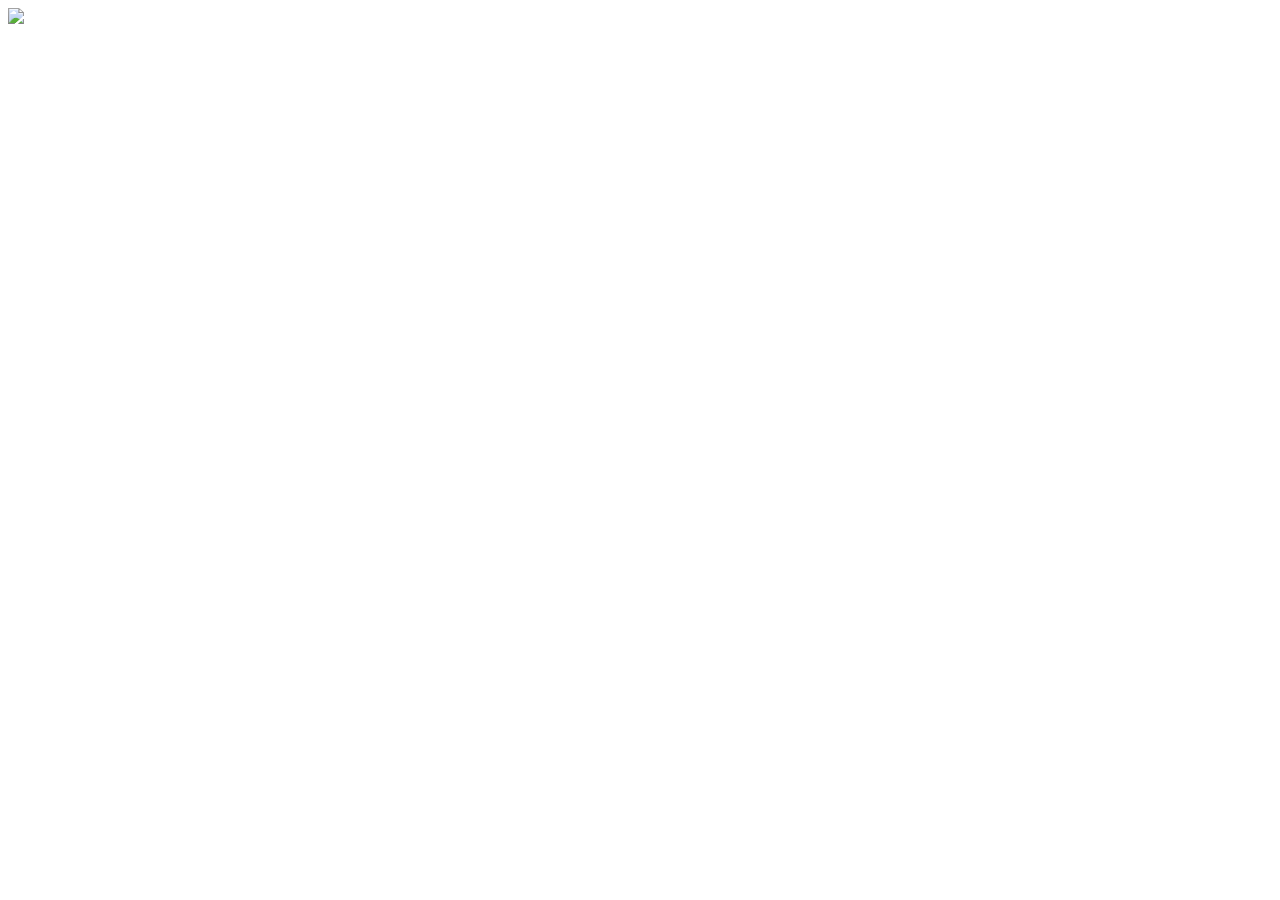
==== CardBord/index.html @ 78b5cb9a "Start project and done with 360 imgae" ====
<!DOCTYPE html>
<html>

<head>
    <meta charset="utf-8">
    <title>360&deg; Image</title>
    <meta name="description" content="360&deg; Image - A-Frame">
    <script src="https://aframe.io/releases/1.4.0/aframe.min.js"></script>
</head>

<body>
    <a-scene>
        <a-assets>
            <img id="skyTexture" crossorigin="anonymous"
                src="https://cdn.aframe.io/360-image-gallery-boilerplate/img/sechelt.jpg">
        </a-assets>

        <a-sky src="#skyTexture" rotation="0 -130 0"></a-sky>
        <a-entity position="0 1.6 0">
            <a-camera></a-camera>
        </a-entity>

        <a-text value="Sky Texture" width="6" position="-2 2.25 0" rotation="0 90 0"></a-text>
    </a-scene>
</body>

</html>
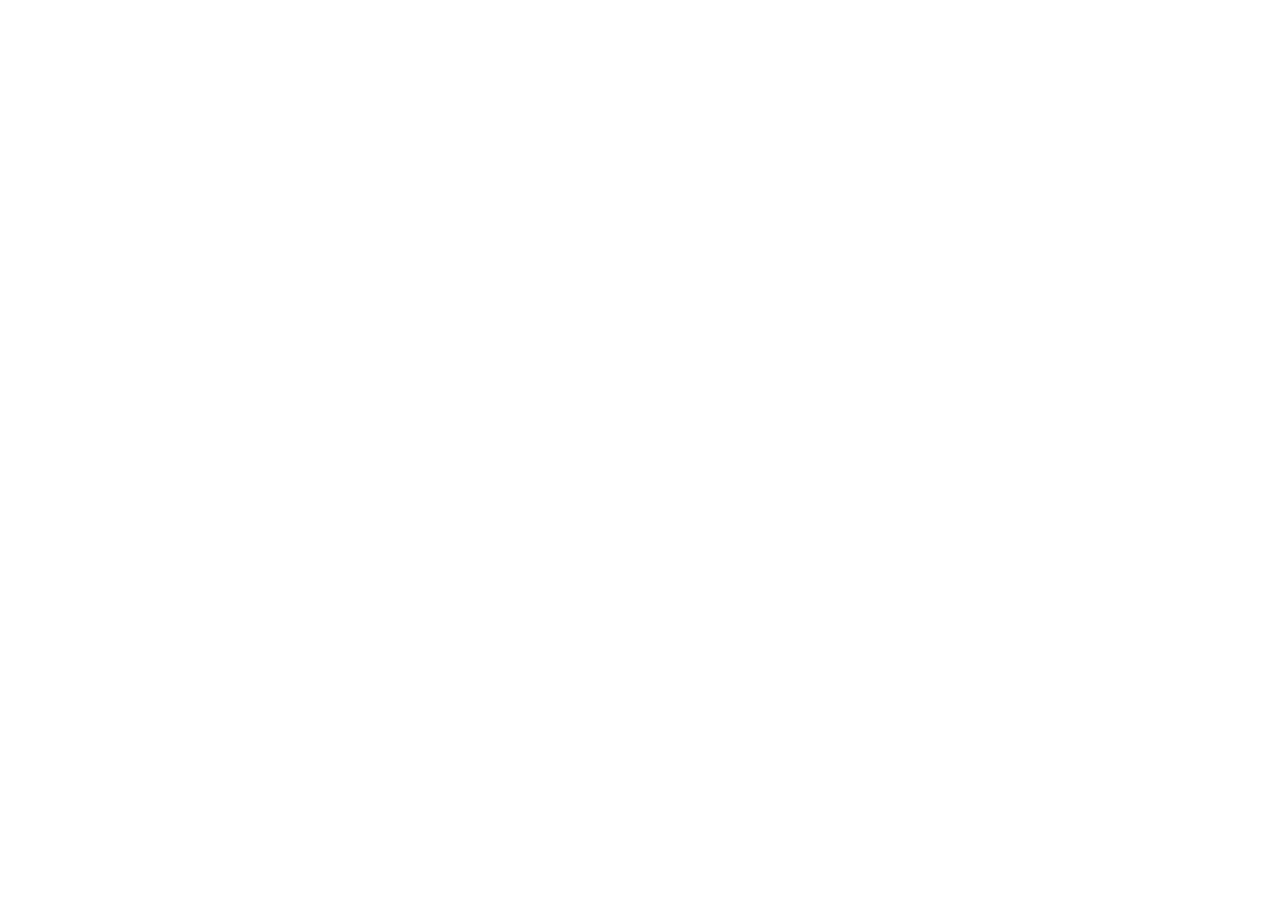
==== commit 8afb29cd: "Final end of everything, everything works" ====
--- a/CardBord/index.html
+++ b/CardBord/index.html
@@ -10,18 +10,169 @@
 
 <body>
     <a-scene>
-        <a-assets>
-            <img id="skyTexture" crossorigin="anonymous"
-                src="https://cdn.aframe.io/360-image-gallery-boilerplate/img/sechelt.jpg">
-        </a-assets>
-
-        <a-sky src="#skyTexture" rotation="0 -130 0"></a-sky>
-        <a-entity position="0 1.6 0">
-            <a-camera></a-camera>
+        <a-entity id="cameraRig" position="0 0 0">
+            <a-entity id="camera" position="0 2 6" rotation="0 0 0">
+                <a-camera></a-camera>
+            </a-entity>
         </a-entity>
 
-        <a-text value="Sky Texture" width="6" position="-2 2.25 0" rotation="0 90 0"></a-text>
+
+        <!--<a-text value="Sky Texture" width="6" position="-2 2.25 0" rotation="0 90 0"></a-text>-->
+        <a-plane height="6" width="6" position="0 1.6 -3" rotation="-90 0 0"
+            material="shader: flat; color: green;"></a-plane>
+        <a-box id="box" position="0.3 2.1 -2.65" rotation="0 45 0" color="#4CC3D9"></a-box>
+        <a-sphere id="sphere" position="-0.6 2.5 -4" radius="1" color="#EF2D5E"></a-sphere>
+        <a-cylinder id="cylinder" position="1 2.5 -4" radius="0.54" height="1.9" color="#FFC65D"></a-cylinder>
+        <a-assets>
+            <a-asset-item id="triceratops"
+                src="https://cdn.aframe.io/examples/ar/models/triceratops/scene.gltf"></a-asset-item>
+        </a-assets>
+        <!-- Static model mounted 'na sztywno' -->
+        <a-entity id="staticModel" gltf-model="#triceratops" position="0.3 2.6 -2.65" rotation="0 0 0"
+            scale="0.01 0.01 0.01"></a-entity>
+        <a-entity box2></a-entity>
     </a-scene>
+    <script>
+        AFRAME.registerComponent('box2', {
+            schema: {
+                width: { type: 'number', default: 1 },
+                height: { type: 'number', default: 1 },
+                depth: { type: 'number', default: 1 },
+                color: { type: 'color', default: '#ff0000' },
+                position: { type: 'vec3', default: { x: 0, y: 6, z: -3 } }
+            },
+
+            init: function () {
+                var data = this.data;
+                var el = this.el;
+
+                // 🔹 tworzymy box w lokalnym układzie (0,0,0)
+                this.geometry = new THREE.BoxGeometry(data.width, data.height, data.depth);
+                this.material = new THREE.MeshStandardMaterial({ color: data.color });
+                this.mesh = new THREE.Mesh(this.geometry, this.material);
+
+                el.setObject3D('mesh', this.mesh);
+
+                // 🔹 ustawiamy pozycję na encji (nie na meshu!)
+                el.setAttribute('position', data.position);
+            },
+
+            update: function (oldData) {
+                var data = this.data;
+                var el = this.el;
+
+                if (Object.keys(oldData).length === 0) { return; }
+
+                if (data.width !== oldData.width ||
+                    data.height !== oldData.height ||
+                    data.depth !== oldData.depth) {
+                    el.getObject3D('mesh').geometry = new THREE.BoxGeometry(data.width, data.height, data.depth);
+                }
+
+                if (data.color !== oldData.color) {
+                    el.getObject3D('mesh').material.color = new THREE.Color(data.color);
+                }
+            },
+
+            remove: function () {
+                this.el.removeObject3D('mesh');
+            },
+
+            // 🔹 obrót wokół własnej osi (np. wokół osi Y)
+            tick: function (time, timeDelta) {
+                const rotation = this.el.object3D.rotation;
+                rotation.z += THREE.MathUtils.degToRad(60) * (timeDelta / 1000); // 60°/s
+                rotation.x += THREE.MathUtils.degToRad(30) * (timeDelta / 1000); // 30°/s
+            }
+        });
+
+        // Add different animations to each primitive using A-Frame's animation component
+        const scene = document.querySelector('a-scene');
+
+        function addAnimations() {
+            const box = document.getElementById('box');
+            const sphere = document.getElementById('sphere');
+            const cylinder = document.getElementById('cylinder');
+            const camera = document.getElementById('camera');
+            const lookTarget = new THREE.Vector3(0, 1.6, -3);
+            camera.object3D.lookAt(lookTarget);
+            const cameraRig = document.getElementById('cameraRig');
+
+            if (box) {
+                // Continuous rotation on Y (slightly more than 360 to show motion)
+                box.setAttribute('animation__rot', 'property: rotation; to: 0 405 0; dur: 4000; easing: linear; loop: true;');
+            }
+
+            if (sphere) {
+                // Pulse material color between original and bright green
+                sphere.setAttribute('animation__color', 'property: material.color; to: #00FF00; dur: 1500; dir: alternate; loop: true; easing: easeInOutQuad;');
+            }
+
+            if (cylinder) {
+                // Scale up and down to create a pulsing effect
+                cylinder.setAttribute('animation__scale', 'property: scale; to: 1.25 1.25 1.25; dur: 200; dir: alternate; loop: true; easing: easeInOutSine;');
+            }
+
+            // Automatic camera path: move the camera through predefined waypoints
+            if (camera) {
+
+                const THREE = AFRAME.THREE;
+                const path = [
+                    new THREE.Vector3(3, 1.6, -6),
+                    new THREE.Vector3(-3, 1.6, -6),
+                    new THREE.Vector3(-3, 1.6, 0),
+                    new THREE.Vector3(3, 1.6, 0),
+
+
+
+                ];
+
+                let idx = 0;
+                let start = null;
+                const segmentDuration = 6000; // ms per segment
+
+                function animateCamera(ts) {
+                    if (!start) start = ts;
+                    const elapsed = ts - start;
+                    const t = Math.min(elapsed / segmentDuration, 1);
+
+                    const from = path[idx];
+                    const to = path[(idx + 1) % path.length];
+                    const pos = new THREE.Vector3().lerpVectors(from, to, t);
+
+                    // Move camera (object3D) to interpolated position
+                    camera.object3D.position.copy(pos);
+
+                    // Make camera look at the scene center (adjust as needed)
+                    // Move camera (object3D) to interpolated position
+                    camera.object3D.position.copy(pos);
+
+                    // Make camera look at the scene center (adjust as needed)
+                    const lookTarget = new THREE.Vector3(0, 1.6, -3);
+                    camera.object3D.lookAt(lookTarget);
+                    camera.object3D.rotateY(Math.PI); // 🔹 naprawa odwrotnego patrzenia
+
+
+                    if (t >= 1) {
+                        idx = (idx + 1) % path.length;
+                        start = ts;
+                    }
+                    requestAnimationFrame(animateCamera);
+                }
+
+                requestAnimationFrame(animateCamera);
+            }
+
+        }
+
+        if (scene && scene.hasLoaded) {
+            addAnimations();
+        } else if (scene) {
+            scene.addEventListener('loaded', addAnimations);
+        } else {
+            window.addEventListener('DOMContentLoaded', addAnimations);
+        }
+    </script>
 </body>
 
 </html>
